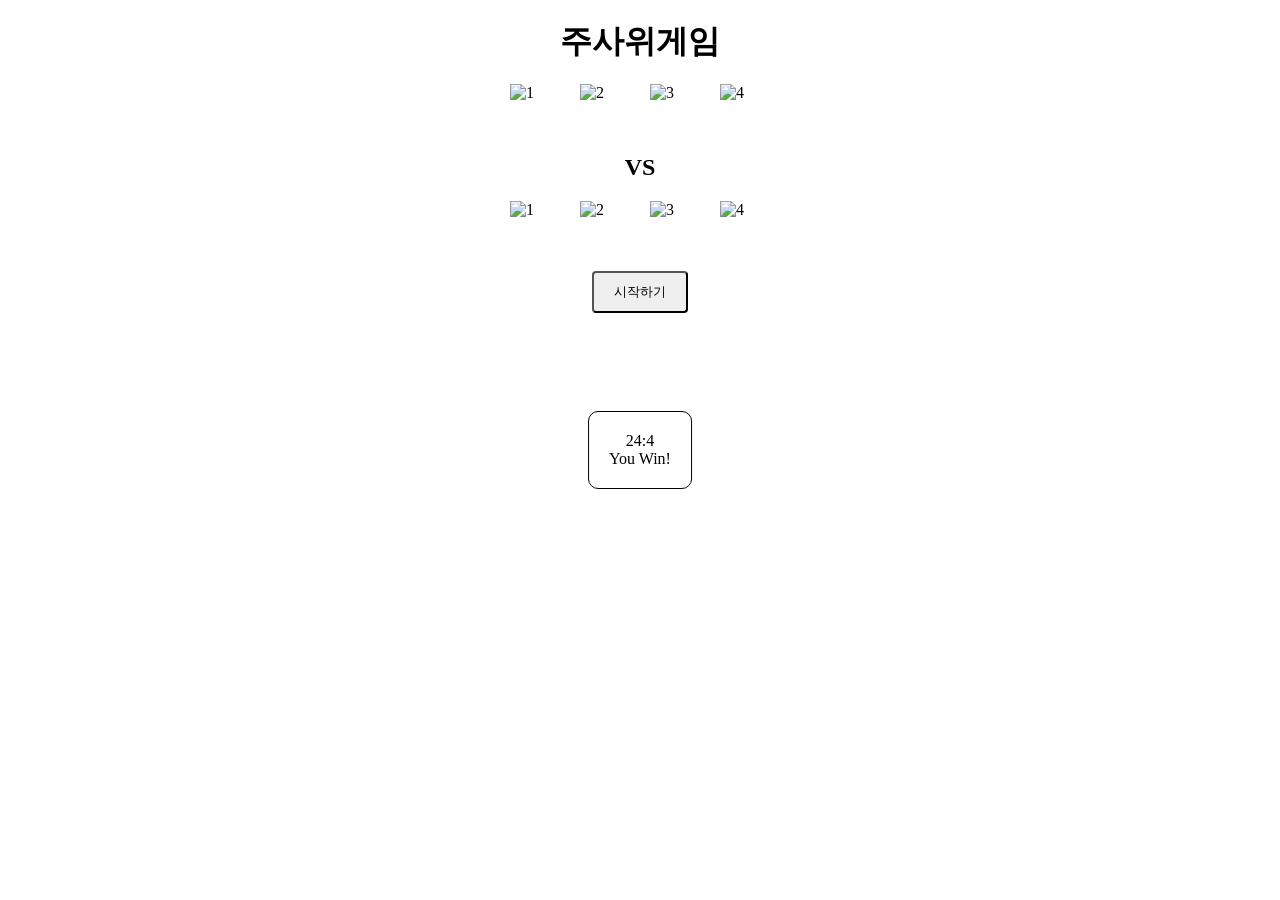
==== dice.html @ c76ce5ae "dice end" ====
<!DOCTYPE html>
<html lang="en">
  <head>
    <meta charset="UTF-8" />
    <meta name="viewport" content="width=device-width, initial-scale=1.0" />
    <title>주사위게임</title>
    <link rel="stylesheet" href="style.css" />
  </head>
  <body>
    <header>
      <h1>주사위게임</h1>
    </header>
    <div id="root">
      <div>
        <img src="" alt="1" />
        <img src="" alt="2" />
        <img src="" alt="3" />
        <img src="" alt="4" />
      </div>
      <h2>VS</h2>
      <div>
        <img src="" alt="1" />
        <img src="" alt="2" />
        <img src="" alt="3" />
        <img src="" alt="4" />
      </div>
      <button>시작하기</button>
    </div>
    <div class="score">
      <p>24:4</p>
      <p>You Win!</p>
    </div>

    <script src="index.js"></script>
  </body>
</html>
---- style.css ----
* {
  margin: 0;
  padding: 0;
  box-sizing: border-box;
  list-style-type: none;
}

@keyframes roll {
  0% {
    transform: rotate(0deg);
  }
  50% {
    transform: rotate(100deg);
  }
  100% {
    transform: rotate(0deg);
  }
}

h1 {
  text-align: center;
  padding: 20px 0;
}

#root {
  display: flex;
  flex-direction: column;
  row-gap: 20px;
  align-items: center;
}

#root div {
  display: flex;
  column-gap: 20px;
}

#root img {
  width: 50px;
  height: 50px;
  animation: roll 3s ease infinite;
}

#root button {
  padding: 10px 20px;
  border-radius: 4px;
  cursor: pointer;
}

.score {
  border: 1px solid;
  position: fixed;
  top: 50%;
  left: 50%;
  transform: translate(-50%, -50%);
  background-color: white;
  padding: 20px;
  border-radius: 10px;
  text-align: center;
}
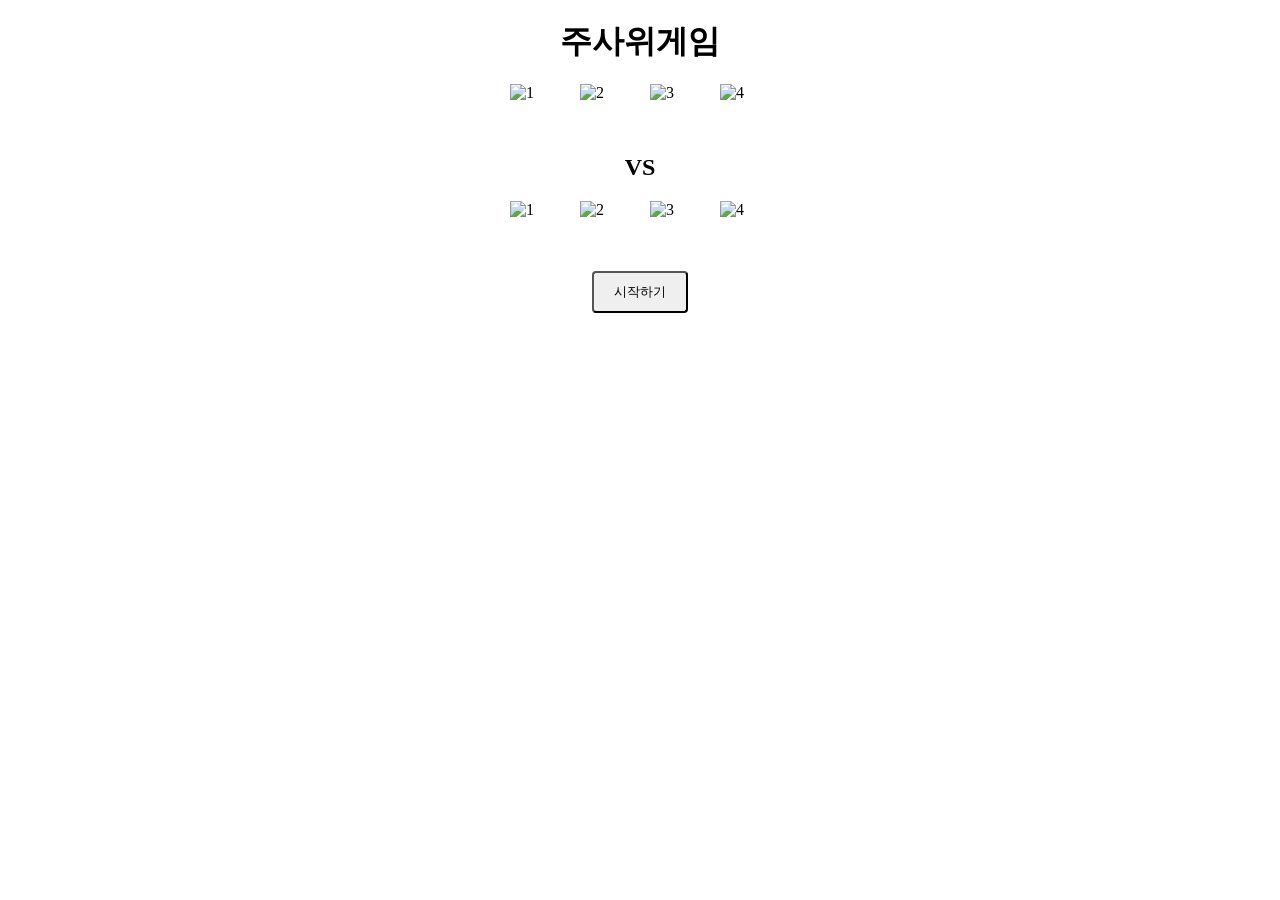
==== commit d67a80d8: "." ====
--- a/dice.html
+++ b/dice.html
@@ -26,10 +26,10 @@
       </div>
       <button>시작하기</button>
     </div>
-    <div class="score">
+    <!-- <div class="score">
       <p>24:4</p>
       <p>You Win!</p>
-    </div>
+    </div> -->
 
     <script src="index.js"></script>
   </body>
